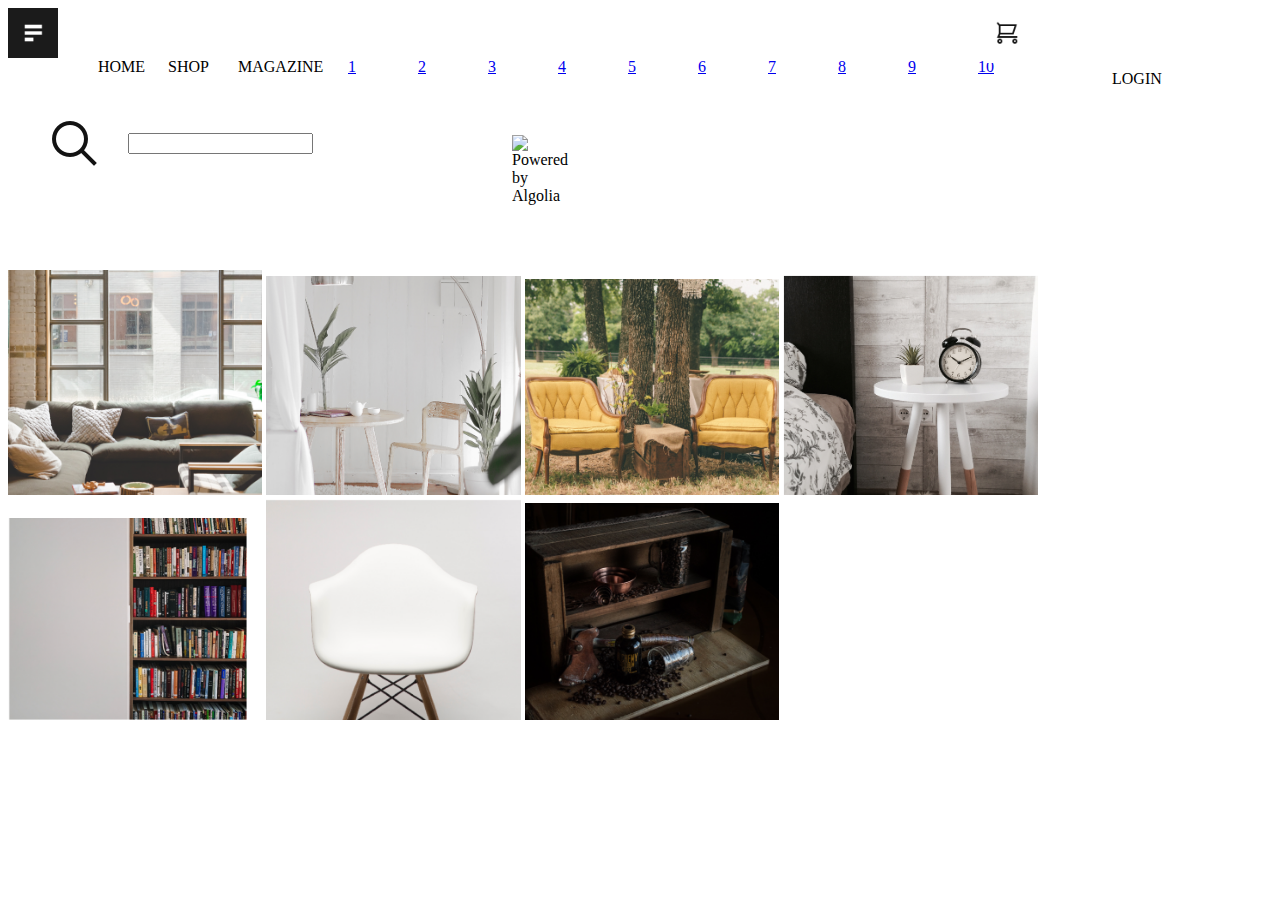
==== index.html @ b97f8c72 "main added" ====
<!DOCTYPE html> <html>
<head> <meta charset="utf-8"> <title>project ecomerce Wiam Louis</title>
    <link rel="stylesheet" href="style.css">

</head>
<body>
<header> <div class="menu_logo">
<img src="images/icone menu dexstop.PNG" width="50px"; hight="50px" alt="icône du menu">
</div>
<div class="menubar">
<ul>
    <li>HOME</li>
    <li>SHOP</li>
<li>MAGAZINE</li> 
</ul>

</div>
<div class="Cadi">
<img src="images/Cadi.PNG" width="50px"; height="auto"; alt="Cadi">

</div>

<div class="login">
    <p>LOGIN</p>

</div>
<div class="Search">
 <img src="images/Recherche.PNG" alt="Rechercher">
</div>
<div class="sirchbar">
<form name="form"> 
    <p> <input type="text" name="sirch" id="sirch"> </p> 
    </form>
    </div>

<div class="powered">
<img src="images/logo.png" alt="Powered by Algolia">

</div>
 </header>
<main>
<div class="main">
    <div class="container-fluid">

<div class products>
<img src="images/image1.PNG" max width ="20%"; height ="Auto"; alt="">
<img src="images/image2.PNG" max width ="20%"; height ="Auto"; alt="">
<img src="images/image3.PNG" max width ="20%"; height ="Auto";  alt="">
<img src="images/image4.PNG" max width ="20%"; height ="Auto"; alt="">
</div>
<div class="product1">
<img src="images/image5.PNG" max width ="20%"; height ="Auto"; alt="">
<img src="images/image6.PNG"  max width ="20%"; height ="Auto";alt="">
<img src="images/image7.PNG" max width ="20%"; height ="Auto"; alt="">

</div>
</div>
</div>


</main>
 
 <footer>
     <div class="footer">
<nav class="menu">
    <ul>
          <li><a href="#Page 1">1</a></li>
          <li><a href="#Page 2">2</a></li>
          <li><a href="#Page 3">3</a></li>
          <li><a href="#Page 4">4</a></li>
          <li><a href="#Page 5">5</a></li>
          <li><a href="#Page 6">6</a></li>
          <li><a href="#Page 7">7</a></li>
          <li><a href="#Page 8">8</a></li>
          <li><a href="#Page 9">9</a></li>
          <li><a href="#Page 10">10</a></li>
     </ul>
</nav>
    </div>
    </footer>
 </footer>
 </body>
</html>
---- style.css ----
header

{

    float: left;
    display: flex;

}


li {

    border-right: 20px;

    width: 70px;

}



ul 

{

    list-style-type: none;

    float: left;

    display: flex;

    margin-top: 50px;



}



.Cadi

{

    margin-left: 80%;

    position: absolute; top: 5px; right: 20%; width: 40px;

}



.login

{

    position: absolute; top: 6%; right: 10%; width: 40px;

}



.Search

{

    display: inline-block;

    position: absolute; top: 10%; left: 1.5%; width: 40%;

}

.sirchbar 

{

    position: absolute; top: 13%; left: 10%; width: 20%;

}



.powered {

    position: absolute; top: 15%; left: 40%; width: 40px;
    width: 5%;


}
.main {
    position: absolute; top: 30%; width: auto; height: auto;
}
.products {
  max width: 20%; 
  height: auto; 
}

.product1 {
    max width: 20%; 
    height: auto; 
  
}
section#footer{
    display: flex;
    margin-top: 80%;
}
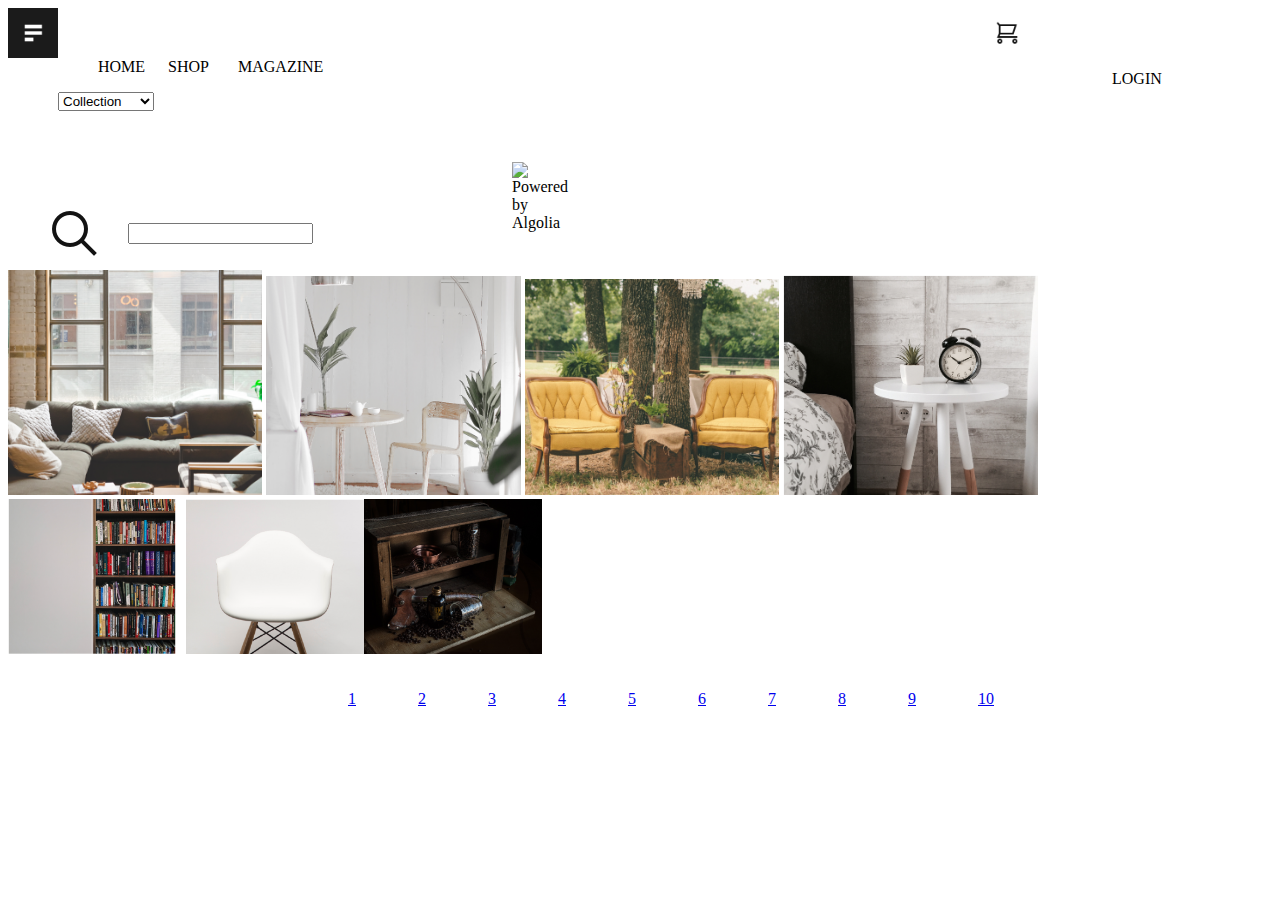
==== commit 7ea61ec9: "Menu déroulant" ====
--- a/index.html
+++ b/index.html
@@ -1,20 +1,20 @@
 <!DOCTYPE html> <html>
 <head> <meta charset="utf-8"> <title>project ecomerce Wiam Louis</title>
     <link rel="stylesheet" href="style.css">
-
+    <meta name="viewport" content="width=device-width, initial-scale=1">
 </head>
 <body>
 <header> <div class="menu_logo">
 <img src="images/icone menu dexstop.PNG" width="50px"; hight="50px" alt="icône du menu">
 </div>
-<div class="menubar">
+<nav class="menubar">
 <ul>
     <li>HOME</li>
     <li>SHOP</li>
 <li>MAGAZINE</li> 
 </ul>
 
-</div>
+</namv>
 <div class="Cadi">
 <img src="images/Cadi.PNG" width="50px"; height="auto"; alt="Cadi">
 
@@ -37,7 +37,17 @@
 <img src="images/logo.png" alt="Powered by Algolia">
 
 </div>
- </header>
+<div class="filter">
+    <form>
+        <select>
+            <option>Collection</option>
+            <option>Collor</option>
+            <option>Category</option>
+            <option>Price Range</option>
+        </select>
+    </form>
+</div>
+</header>
 <main>
 <div class="main">
     <div class="container-fluid">
--- a/style.css
+++ b/style.css
@@ -42,7 +42,7 @@
 
     margin-left: 80%;
 
-    position: absolute; top: 5px; right: 20%; width: 40px;
+    position: absolute; top: 5%; right: 5%; width: 40px;
 
 }
 
@@ -52,7 +52,7 @@
 
 {
 
-    position: absolute; top: 6%; right: 10%; width: 40px;
+    position: absolute; top: 5.5%; right: 1%; width: 40px;
 
 }
 
@@ -80,25 +80,135 @@
 
 .powered {
 
-    position: absolute; top: 15%; left: 40%; width: 40px;
+    position: absolute; top: 8%; left: 40%; width: 40px;
     width: 5%;
-
-
-}
+}
+
+.menu{
+    display: flex;
+    padding-top: 50%;
+    color: white;
+}
+
 .main {
     position: absolute; top: 30%; width: auto; height: auto;
 }
+
 .products {
-  max width: 20%; 
+  width: 70%; 
   height: auto; 
-}
+  display: flex;
+  padding-right: 20%;
+
+}
+
 
 .product1 {
-    max width: 20%; 
+    width: 70%; 
     height: auto; 
-  
-}
+    display: flex;
+    padding-right: 20%;
+}
+
 section#footer{
     display: flex;
-    margin-top: 80%;
+    margin-top: 100%;
+    position: absolute;
+    padding-top: 100%;
+    bottom: 0%;
+}
+
+
+Le sam. 10 oct. 2020 à 22:47, Elyoubi Wiam <elyoubi.wia@gmail.com> a écrit :
+header
+
+{
+
+    float: left;
+    display: flex;
+
+}
+
+
+li {
+
+    border-right: 20px;
+
+    width: 70px;
+
+}
+
+
+
+ul 
+
+{
+
+    list-style-type: none;
+
+    float: left;
+
+    display: flex;
+
+    margin-top: 50px;
+
+
+
+}
+
+
+
+.Cadi
+
+{
+
+    margin-left: 80%;
+
+    position: absolute; top: 5px; right: 20%; width: 40px;
+
+}
+
+
+
+.login
+
+{
+
+    position: absolute; top: 6%; right: 10%; width: 40px;
+
+}
+
+
+
+.Search
+
+{
+
+    display: inline-block;
+
+    position: absolute; top: 20%; left: 1.5%; width: 40%;
+
+}
+
+.sirchbar 
+
+{
+
+    position: absolute; top: 23%; left: 10%; width: 20%;
+
+}
+
+
+
+.powered {
+
+    position: absolute; top: 18%; left: 40%; width: 40px;
+    width: 5%;
+
+
+}
+
+.menu{
+    display: flex;
+    padding-top: 50%;
 }